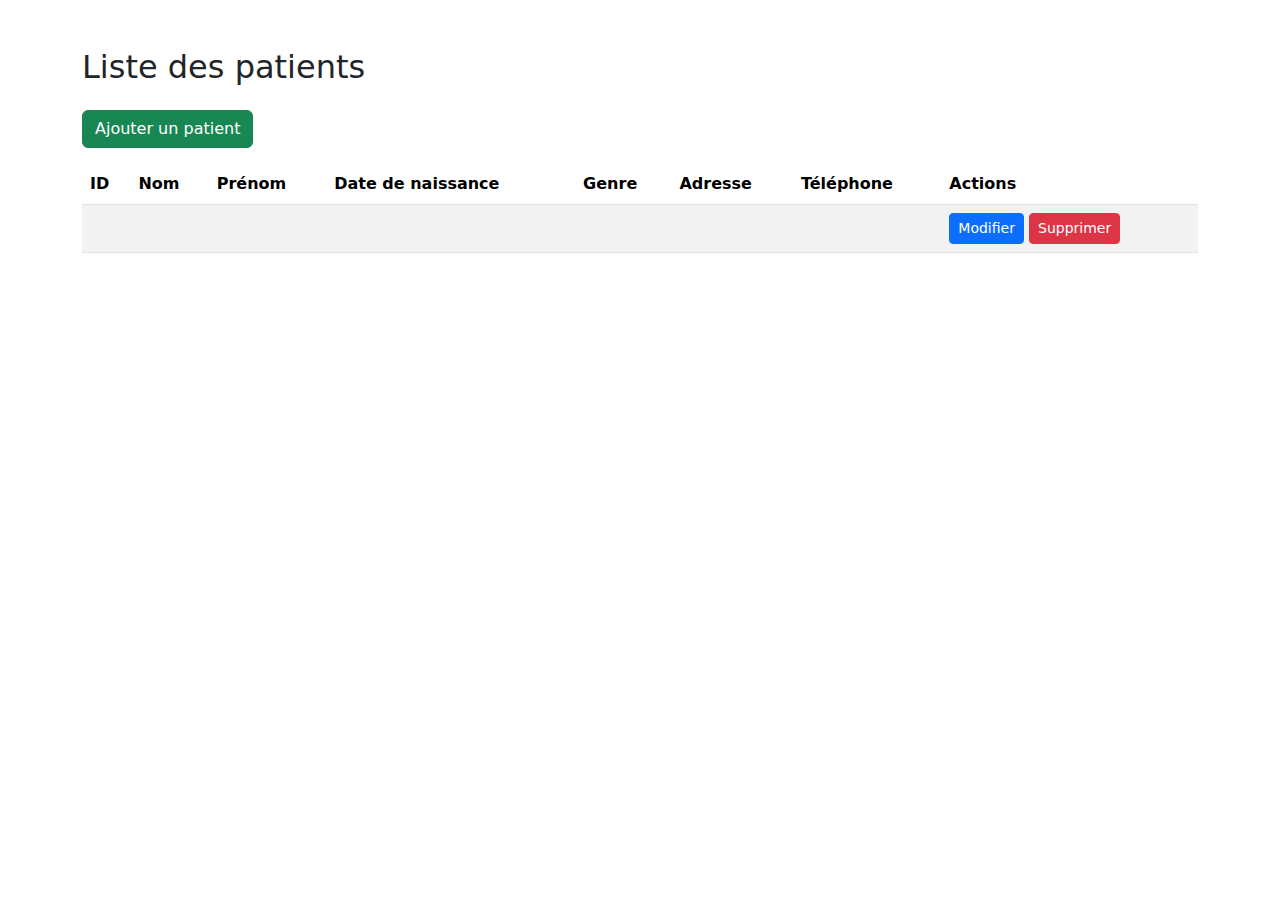
==== web-app/src/main/resources/templates/index.html @ 4f249059 "rework front web-app" ====
<!DOCTYPE html>
<html xmlns:th="http://www.thymeleaf.org">
<head>
    <meta charset="UTF-8">
    <title>Liste des patients</title>
    <link rel="stylesheet" th:href="@{/css/style.css}">
    <link rel="stylesheet" 
          href="https://cdn.jsdelivr.net/npm/bootstrap@5.3.0/dist/css/bootstrap.min.css">
</head>
<body>
	<div th:replace="fragments/header :: body"></div>
    <div class="container mt-5">
        <h2 class="mb-4">Liste des patients</h2>
        <a href="/patients/new" class="btn btn-success mb-3">Ajouter un patient</a>
        <table class="table table-striped">
            <thead>
                <tr>
                    <th>ID</th>
                    <th>Nom</th>
                    <th>Prénom</th>
                    <th>Date de naissance</th>
                    <th>Genre</th>
                    <th>Adresse</th>
                    <th>Téléphone</th>
                    <th>Actions</th>
                </tr>
            </thead>
            <tbody>
                <tr th:each="patient : ${patients}">
                    <td th:text="${patient.id}"></td>
                    <td th:text="${patient.lastName}"></td>
                    <td th:text="${patient.firstName}"></td>
                    <td th:text="${patient.birthDate}"></td>
                    <td th:text="${patient.gender}"></td>
                    <td th:text="${patient.address}"></td>
                    <td th:text="${patient.phoneNumber}"></td>
                    <td>
                        <a th:href="@{/patients/edit/{id}(id=${patient.id})}" 
                           class="btn btn-primary btn-sm">Modifier</a>
                        <a th:href="@{/patients/delete/{id}(id=${patient.id})}" 
                           class="btn btn-danger btn-sm">Supprimer</a>
                    </td>
                </tr>
            </tbody>
        </table>
    </div>
    <div th:replace="fragments/footer :: body"></div>
</body>
</html>
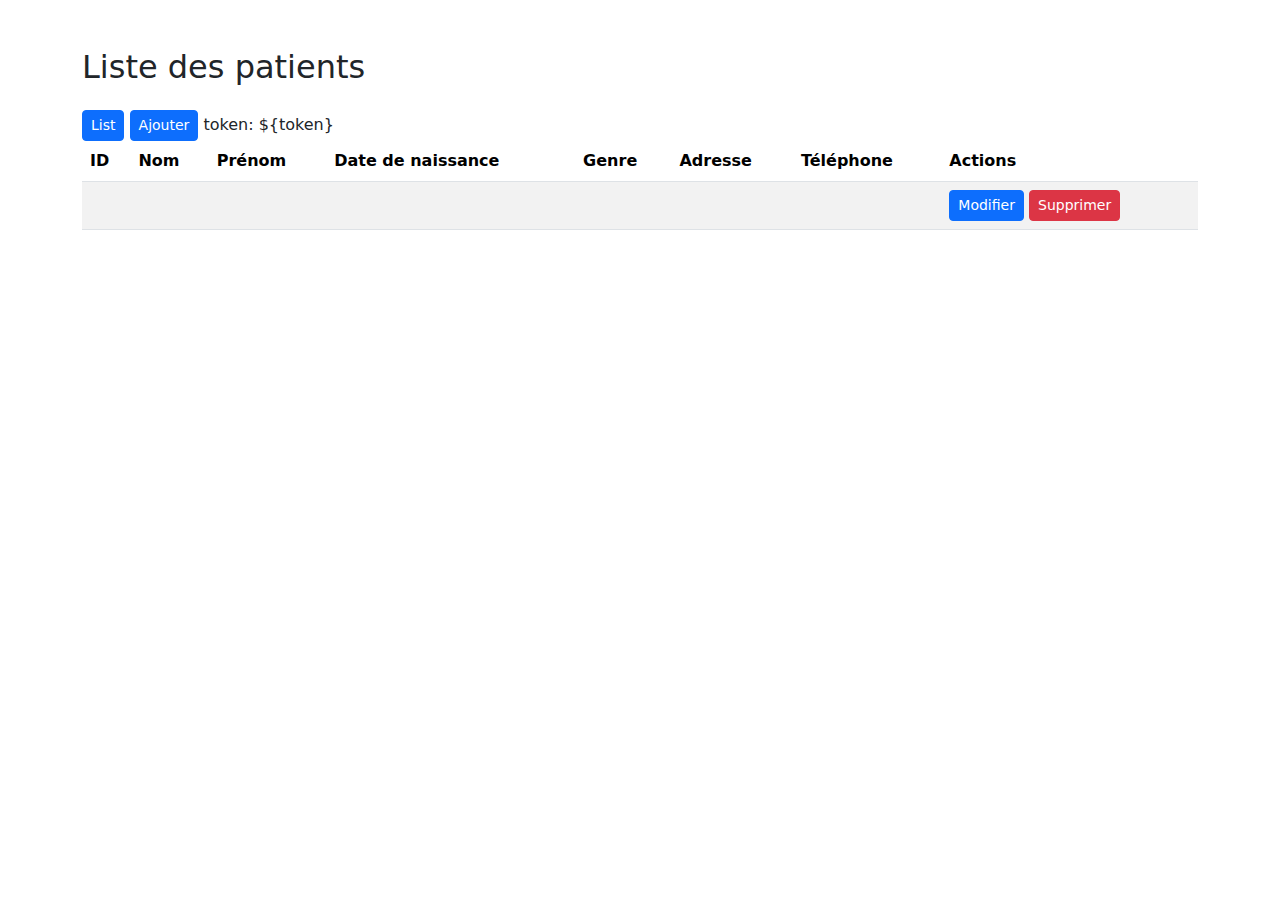
==== commit 36a5d3d4: "v1 auth system" ====
--- a/web-app/src/main/resources/templates/index.html
+++ b/web-app/src/main/resources/templates/index.html
@@ -11,10 +11,14 @@
 	<div th:replace="fragments/header :: body"></div>
     <div class="container mt-5">
         <h2 class="mb-4">Liste des patients</h2>
-        <a href="/patients/new" class="btn btn-success mb-3">Ajouter un patient</a>
+<a th:href="@{/patients}" class="btn btn-primary btn-sm">List</a>
+                           
+<a th:href="@{/patients/new}" class="btn btn-primary btn-sm">Ajouter</a>
+     
         <table class="table table-striped">
             <thead>
                 <tr>
+                token: ${token}
                     <th>ID</th>
                     <th>Nom</th>
                     <th>Prénom</th>
@@ -35,9 +39,9 @@
                     <td th:text="${patient.address}"></td>
                     <td th:text="${patient.phoneNumber}"></td>
                     <td>
-                        <a th:href="@{/patients/edit/{id}(id=${patient.id})}" 
+                        <a th:href="@{/patients/{id}(id=${patient.id})}" 
                            class="btn btn-primary btn-sm">Modifier</a>
-                        <a th:href="@{/patients/delete/{id}(id=${patient.id})}" 
+                        <a th:href="@{/patients/{id}(id=${patient.id})}" 
                            class="btn btn-danger btn-sm">Supprimer</a>
                     </td>
                 </tr>
@@ -45,5 +49,6 @@
         </table>
     </div>
     <div th:replace="fragments/footer :: body"></div>
+      
 </body>
 </html>
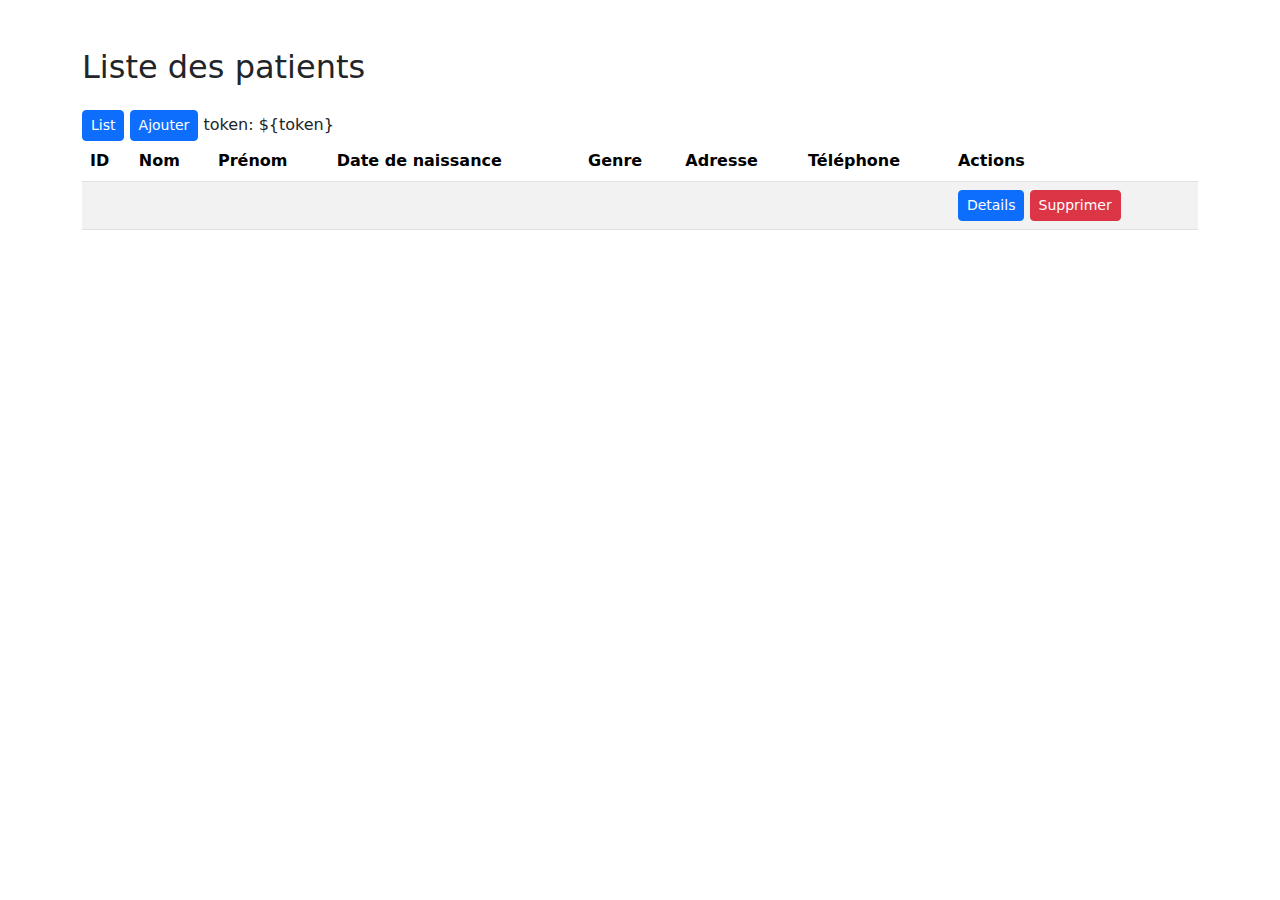
==== commit 3e71b3b9: "add patient mapper + update entity" ====
--- a/web-app/src/main/resources/templates/index.html
+++ b/web-app/src/main/resources/templates/index.html
@@ -40,7 +40,7 @@
                     <td th:text="${patient.phoneNumber}"></td>
                     <td>
                         <a th:href="@{/patients/{id}(id=${patient.id})}" 
-                           class="btn btn-primary btn-sm">Modifier</a>
+                           class="btn btn-primary btn-sm">Details</a>
                         <a th:href="@{/patients/{id}(id=${patient.id})}" 
                            class="btn btn-danger btn-sm">Supprimer</a>
                     </td>
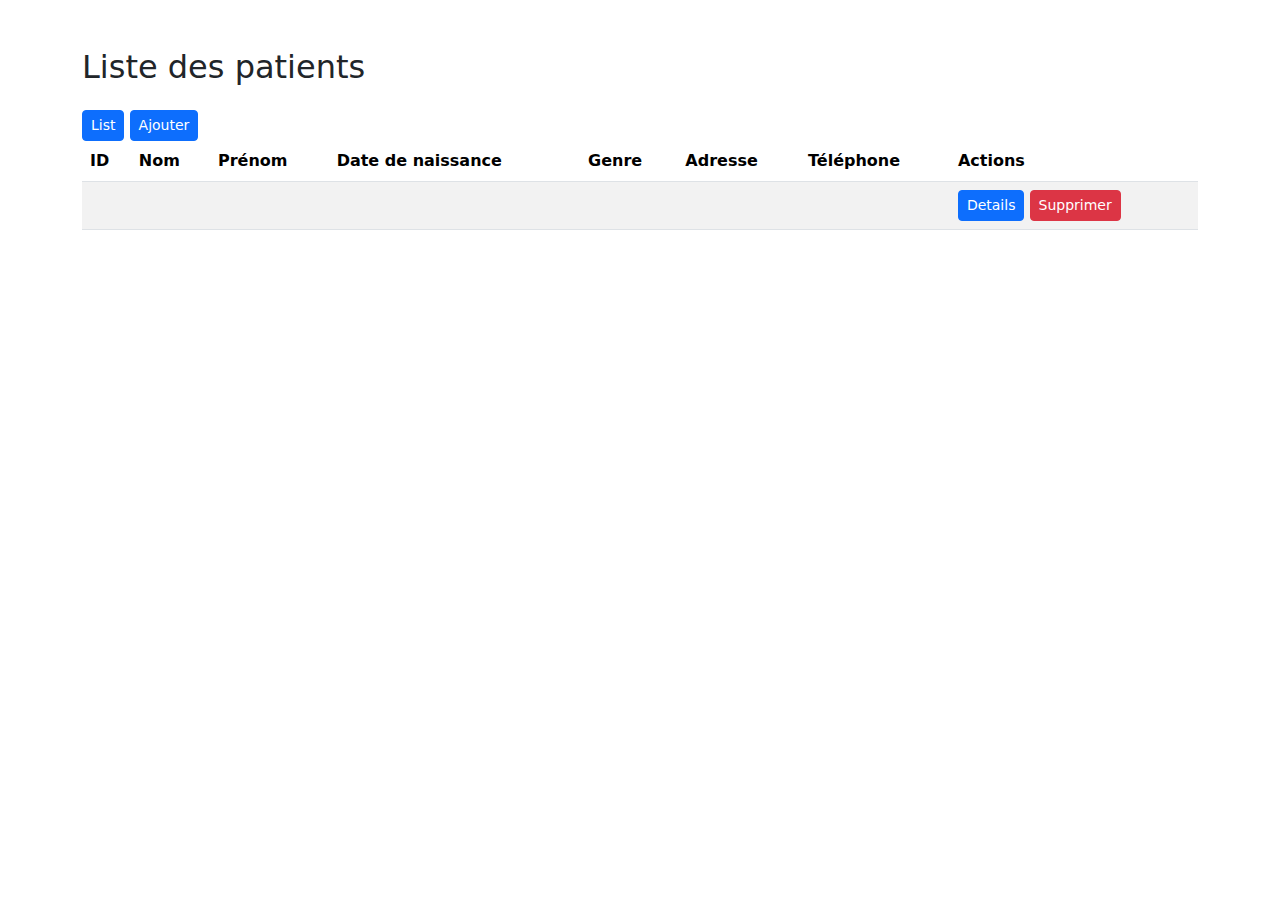
==== commit 17e06fc7: "trigger pipeline" ====
--- a/web-app/src/main/resources/templates/index.html
+++ b/web-app/src/main/resources/templates/index.html
@@ -18,7 +18,6 @@
         <table class="table table-striped">
             <thead>
                 <tr>
-                token: ${token}
                     <th>ID</th>
                     <th>Nom</th>
                     <th>Prénom</th>
@@ -41,7 +40,7 @@
                     <td>
                         <a th:href="@{/patients/{id}(id=${patient.id})}" 
                            class="btn btn-primary btn-sm">Details</a>
-                        <a th:href="@{/patients/{id}(id=${patient.id})}" 
+                        <a th:href="@{/patients/delete/{id}(id=${patient.id})}" 
                            class="btn btn-danger btn-sm">Supprimer</a>
                     </td>
                 </tr>
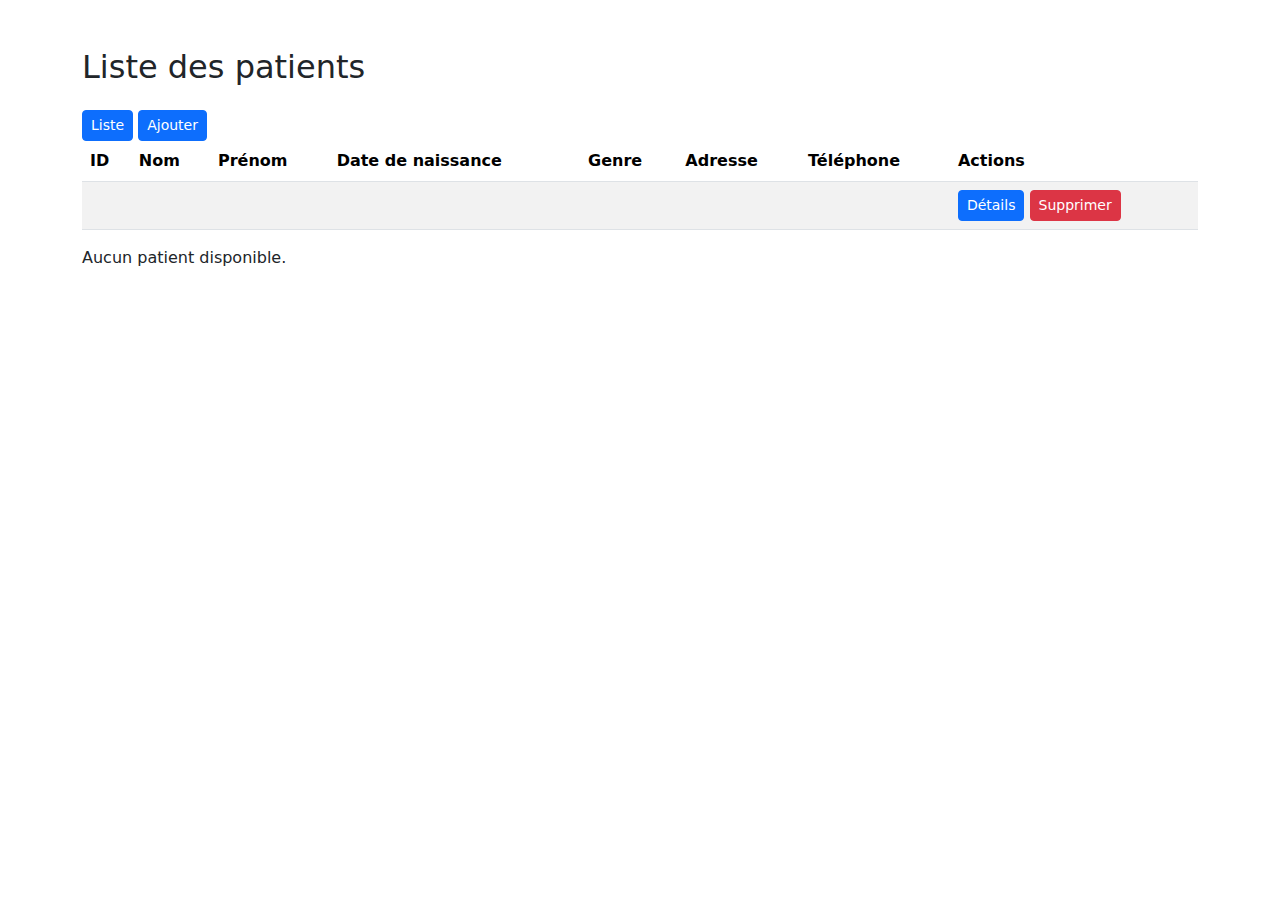
==== commit e89aa0dc: "fix patient list is null" ====
--- a/web-app/src/main/resources/templates/index.html
+++ b/web-app/src/main/resources/templates/index.html
@@ -8,46 +8,50 @@
           href="https://cdn.jsdelivr.net/npm/bootstrap@5.3.0/dist/css/bootstrap.min.css">
 </head>
 <body>
-	<div th:replace="fragments/header :: body"></div>
+    <div th:replace="fragments/header :: body"></div>
     <div class="container mt-5">
         <h2 class="mb-4">Liste des patients</h2>
-<a th:href="@{/patients}" class="btn btn-primary btn-sm">List</a>
-                           
-<a th:href="@{/patients/new}" class="btn btn-primary btn-sm">Ajouter</a>
-     
-        <table class="table table-striped">
-            <thead>
-                <tr>
-                    <th>ID</th>
-                    <th>Nom</th>
-                    <th>Prénom</th>
-                    <th>Date de naissance</th>
-                    <th>Genre</th>
-                    <th>Adresse</th>
-                    <th>Téléphone</th>
-                    <th>Actions</th>
-                </tr>
-            </thead>
-            <tbody>
-                <tr th:each="patient : ${patients}">
-                    <td th:text="${patient.id}"></td>
-                    <td th:text="${patient.lastName}"></td>
-                    <td th:text="${patient.firstName}"></td>
-                    <td th:text="${patient.birthDate}"></td>
-                    <td th:text="${patient.gender}"></td>
-                    <td th:text="${patient.address}"></td>
-                    <td th:text="${patient.phoneNumber}"></td>
-                    <td>
-                        <a th:href="@{/patients/{id}(id=${patient.id})}" 
-                           class="btn btn-primary btn-sm">Details</a>
-                        <a th:href="@{/patients/delete/{id}(id=${patient.id})}" 
-                           class="btn btn-danger btn-sm">Supprimer</a>
-                    </td>
-                </tr>
-            </tbody>
-        </table>
+        <a th:href="@{/patients}" class="btn btn-primary btn-sm">Liste</a>
+        <a th:href="@{/patients/new}" class="btn btn-primary btn-sm">Ajouter</a>
+        
+        <div th:if="${patients != null and #lists.isEmpty(patients) == false}">
+            <table class="table table-striped">
+                <thead>
+                    <tr>
+                        <th>ID</th>
+                        <th>Nom</th>
+                        <th>Prénom</th>
+                        <th>Date de naissance</th>
+                        <th>Genre</th>
+                        <th>Adresse</th>
+                        <th>Téléphone</th>
+                        <th>Actions</th>
+                    </tr>
+                </thead>
+                <tbody>
+                    <tr th:each="patient : ${patients}">
+                        <td th:text="${patient.id}"></td>
+                        <td th:text="${patient.lastName}"></td>
+                        <td th:text="${patient.firstName}"></td>
+                        <td th:text="${patient.birthDate}"></td>
+                        <td th:text="${patient.gender}"></td>
+                        <td th:text="${patient.address}"></td>
+                        <td th:text="${patient.phoneNumber}"></td>
+                        <td>
+                            <a th:href="@{/patients/{id}(id=${patient.id})}" 
+                               class="btn btn-primary btn-sm">Détails</a>
+                            <a th:href="@{/patients/delete/{id}(id=${patient.id})}" 
+                               class="btn btn-danger btn-sm">Supprimer</a>
+                        </td>
+                    </tr>
+                </tbody>
+            </table>
+        </div>
+        
+        <div th:if="${patients == null or #lists.isEmpty(patients)}">
+            <p>Aucun patient disponible.</p>
+        </div>
     </div>
     <div th:replace="fragments/footer :: body"></div>
-      
 </body>
 </html>
